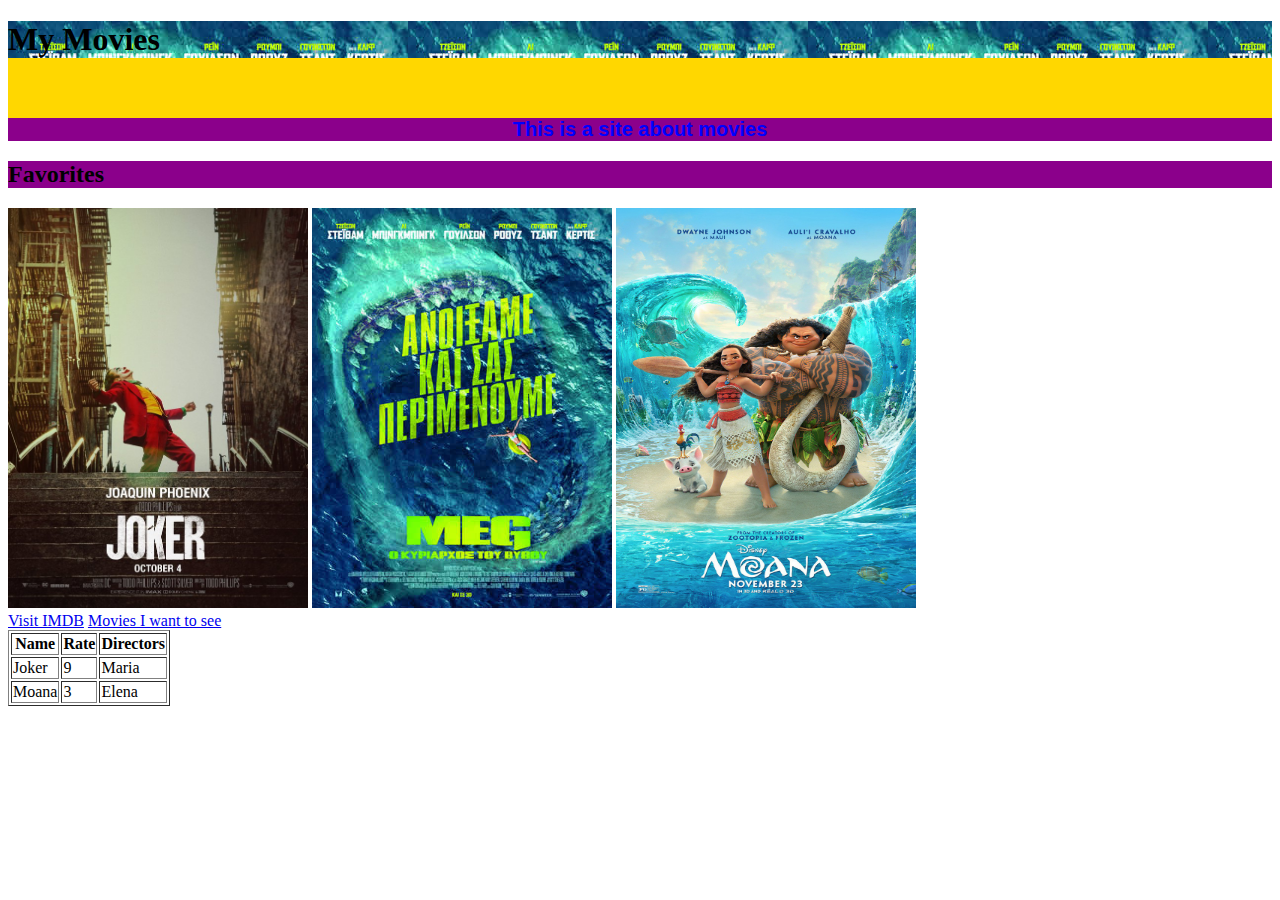
==== index.html @ f92c5430 "Initial commit" ====
<!DOCTYPE html>
<html>
  <header>
    <link rel="stylesheet" type="text/css" href="/css/styles.css" />
    <title>Movies</title>
  </header>
  <body>
    <div id="header">
      <h1>My Movies</h1>
      <br />
      <p class="pink">This is a site about movies</p>
    </div>

    <div id="favorites">
      <h2 class="pink">Favorites</h2>
      <img src="/assets/images/Joker.jpg" alt="Joker Movie Poster" />
      <img src="/assets/images/Meg.jpg" alt="Meg Movie Poster" />
      <img src="/assets/images/Moana.jpg" alt="Moana Movie Poster" />
    </div>

    <div id="links">
      <a href="https://www.imdb.com/title/tt7286456/?ref_=nv_sr_srsg_0"
        >Visit IMDB</a
      >
      <a href="/newMovies.html">Movies I want to see</a>
    </div>
    <div id="seen">
      <table border="1">
        <tr>
          <th>Name</th>
          <th>Rate</th>
          <th>Directors</th>
        </tr>
        <tr>
          <td>Joker</td>
          <td>9</td>
          <td>Maria</td>
        </tr>
        <tr>
          <td>Moana</td>
          <td>3</td>
          <td>Elena</td>
        </tr>
      </table>
    </div>
  </body>
</html>
---- css/styles.css ----
img {
  width: 300px;
  height: 400px;
}

p {
  color: blue;
  font-family: Arial, Helvetica, sans-serif;
  font-size: 20px;
  text-align: center;
  font-weight: bold;
}

h1 {
  background-image: url("../assets/images/Meg.jpg");
}

#header {
  background-color: gold;
}

.pink {
  background-color: darkmagenta;
}
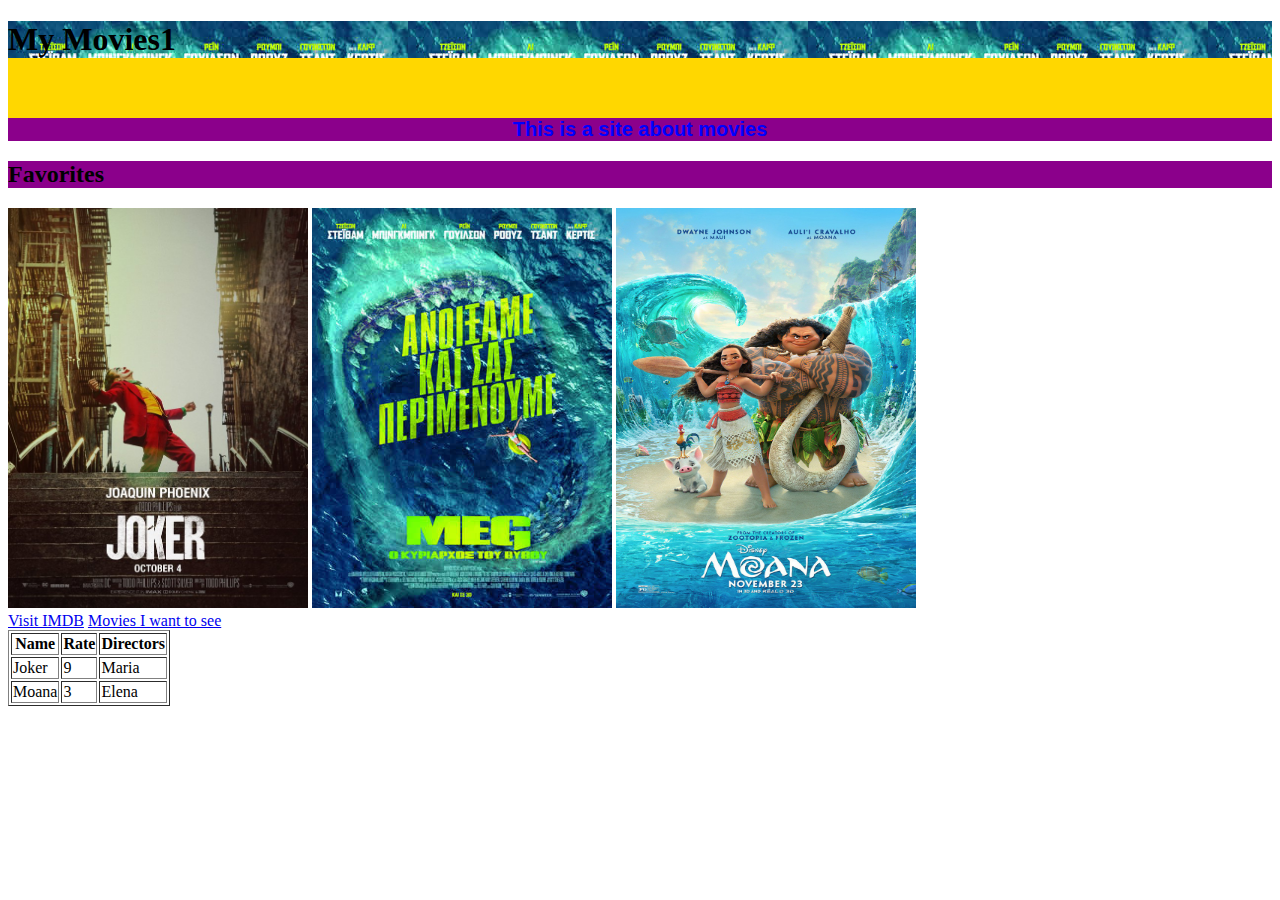
==== commit 9107c10f: "LALA" ====
--- a/index.html
+++ b/index.html
@@ -6,7 +6,7 @@
   </header>
   <body>
     <div id="header">
-      <h1>My Movies</h1>
+      <h1>My Movies1</h1>
       <br />
       <p class="pink">This is a site about movies</p>
     </div>
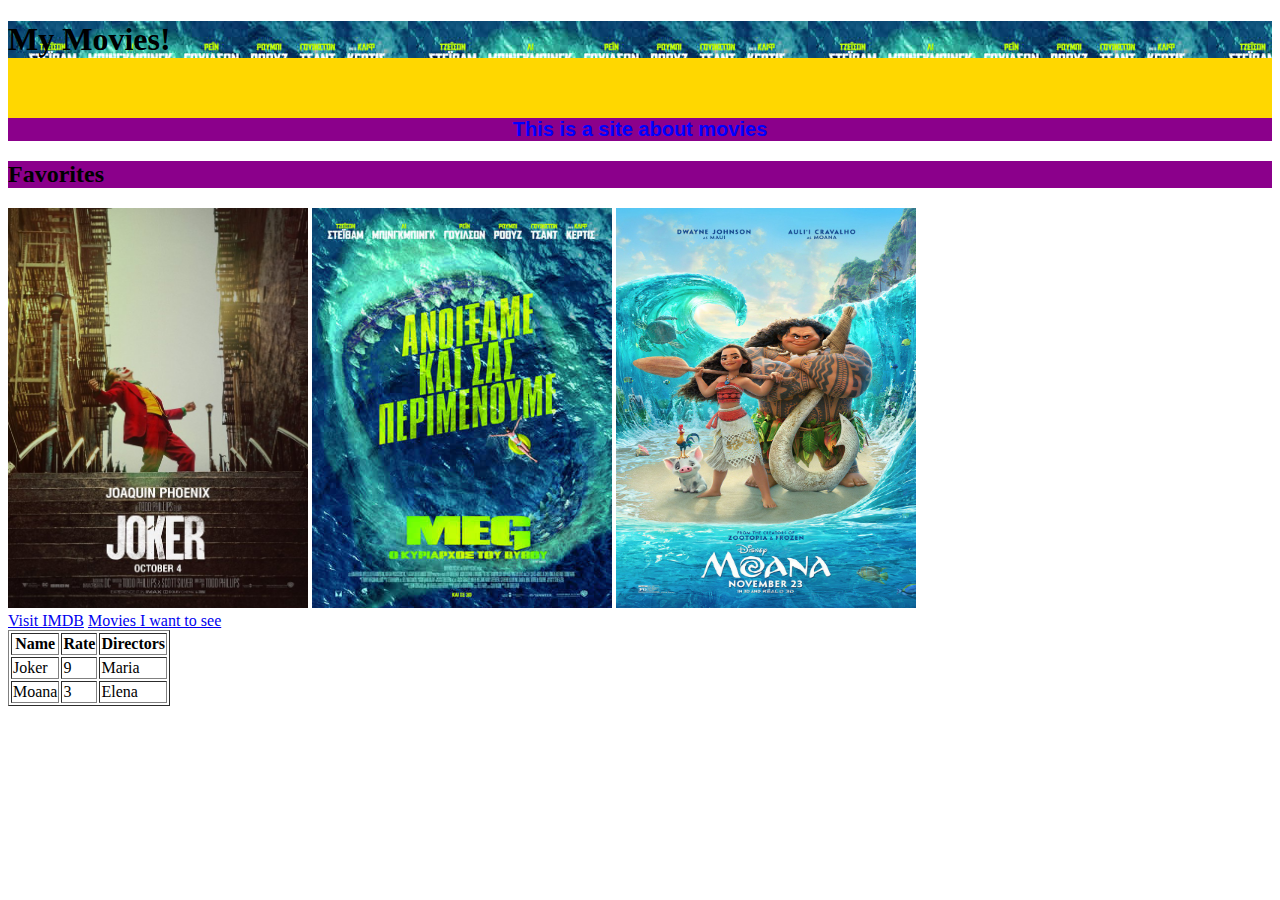
==== commit aed9c2b3: "add !" ====
--- a/index.html
+++ b/index.html
@@ -6,7 +6,7 @@
   </header>
   <body>
     <div id="header">
-      <h1>My Movies1</h1>
+      <h1>My Movies!</h1>
       <br />
       <p class="pink">This is a site about movies</p>
     </div>
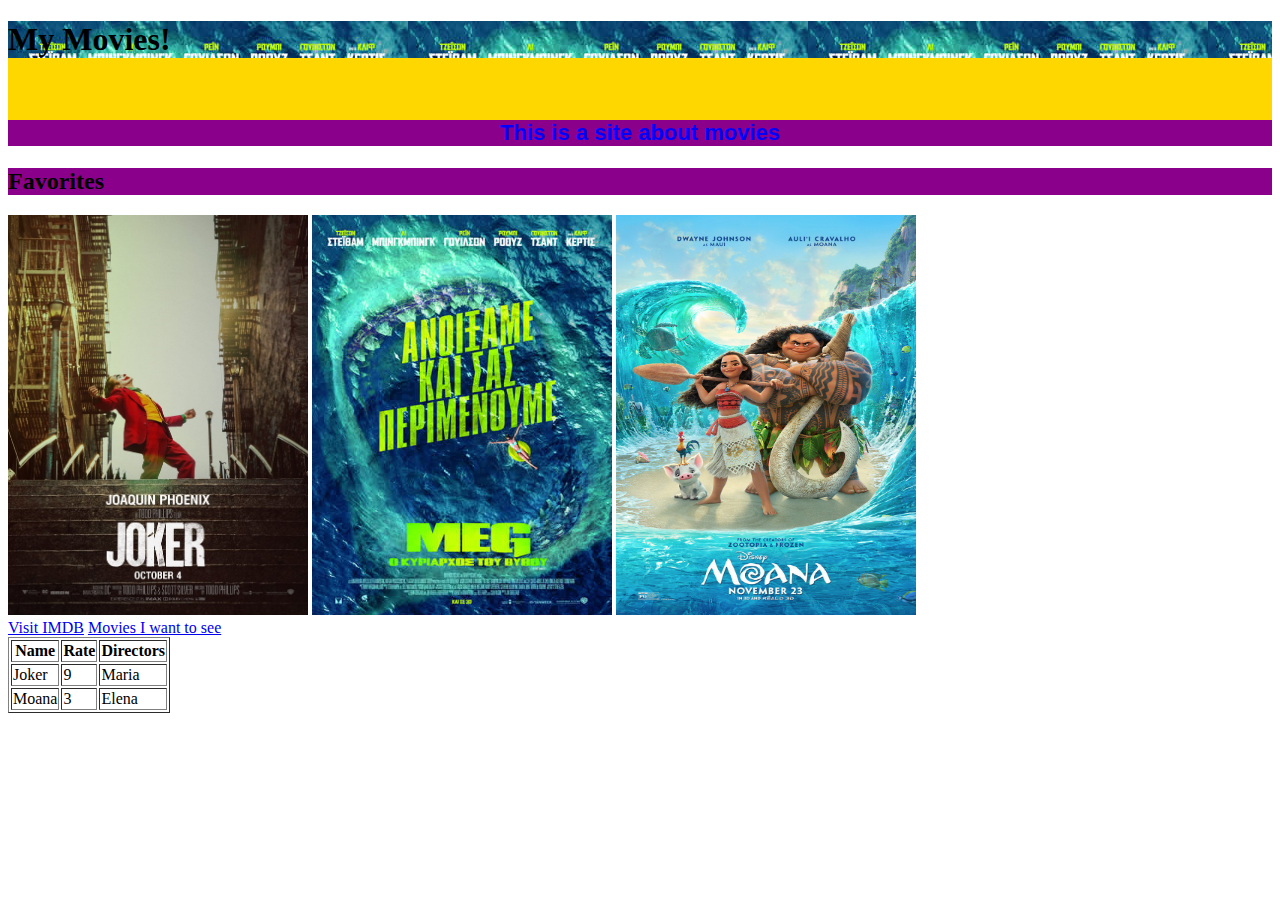
==== commit 823ac254: "./" ====
--- a/index.html
+++ b/index.html
@@ -1,7 +1,7 @@
 <!DOCTYPE html>
 <html>
   <header>
-    <link rel="stylesheet" type="text/css" href="/css/styles.css" />
+    <link rel="stylesheet" type="text/css" href="./css/styles.css" />
     <title>Movies</title>
   </header>
   <body>
@@ -22,7 +22,7 @@
       <a href="https://www.imdb.com/title/tt7286456/?ref_=nv_sr_srsg_0"
         >Visit IMDB</a
       >
-      <a href="/newMovies.html">Movies I want to see</a>
+      <a href="./newMovies.html">Movies I want to see</a>
     </div>
     <div id="seen">
       <table border="1">
--- a/css/styles.css
+++ b/css/styles.css
@@ -6,7 +6,7 @@
 p {
   color: blue;
   font-family: Arial, Helvetica, sans-serif;
-  font-size: 20px;
+  font-size: 22px;
   text-align: center;
   font-weight: bold;
 }
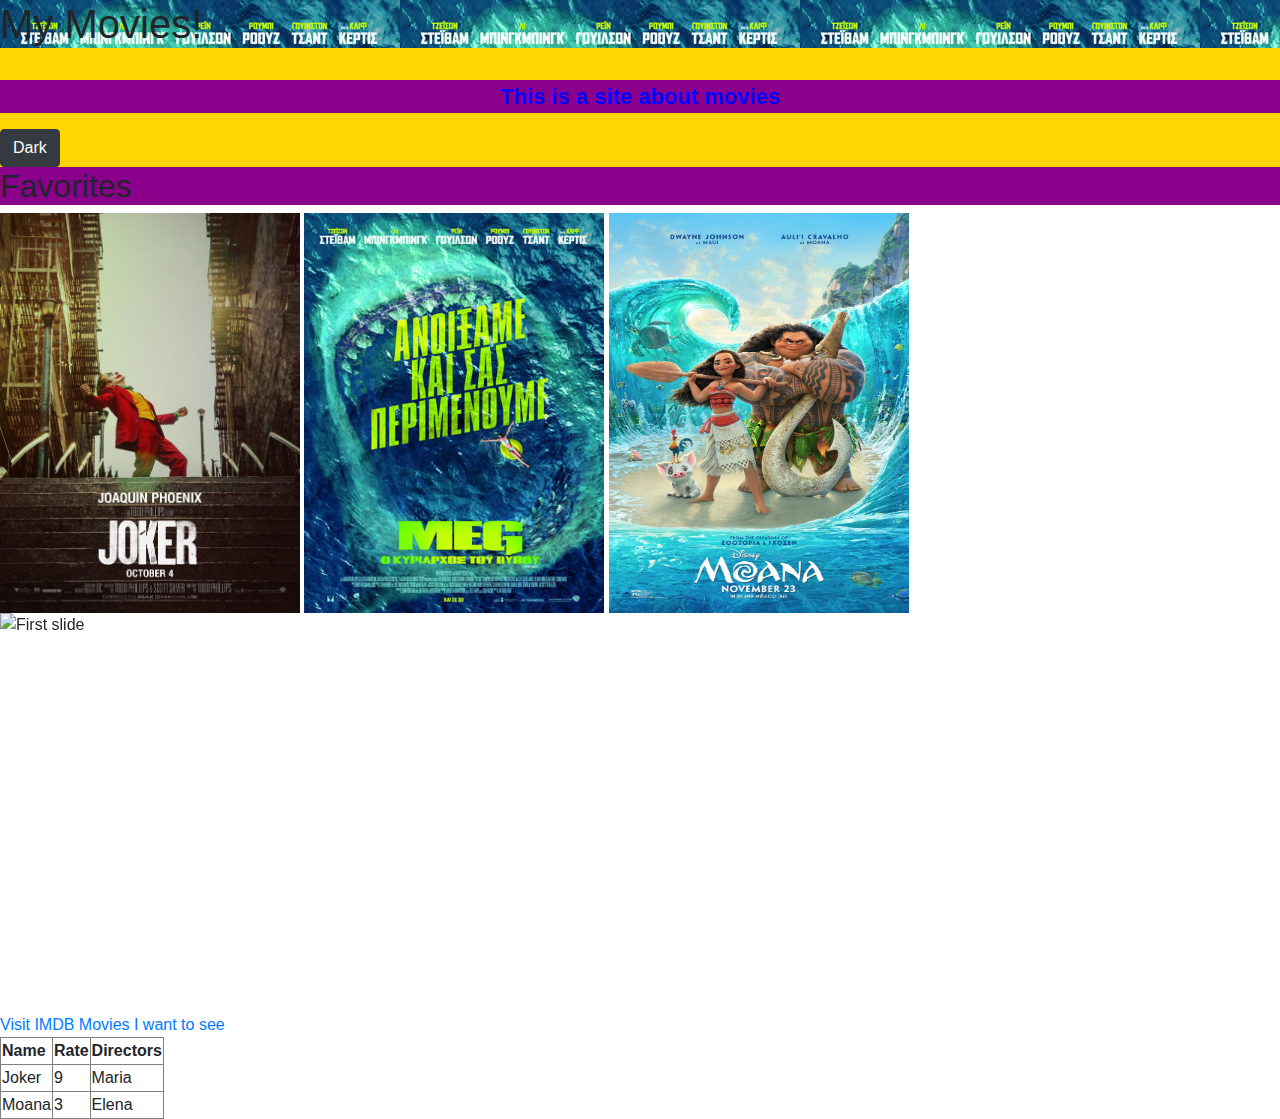
==== commit 971ee876: "Update index.html" ====
--- a/index.html
+++ b/index.html
@@ -1,6 +1,11 @@
 <!DOCTYPE html>
 <html>
   <header>
+    <link
+      rel="stylesheet"
+      href="https://stackpath.bootstrapcdn.com/bootstrap/4.1.3/css/bootstrap.min.css"
+      crossorigin="anonymous"
+    />
     <link rel="stylesheet" type="text/css" href="./css/styles.css" />
     <title>Movies</title>
   </header>
@@ -9,6 +14,7 @@
       <h1>My Movies!</h1>
       <br />
       <p class="pink">This is a site about movies</p>
+      <button type="button" class="btn btn-dark">Dark</button>
     </div>
 
     <div id="favorites">
@@ -17,7 +23,53 @@
       <img src="/assets/images/Meg.jpg" alt="Meg Movie Poster" />
       <img src="/assets/images/Moana.jpg" alt="Moana Movie Poster" />
     </div>
-
+    <div
+      id="carouselExampleControls"
+      class="carousel slide"
+      data-ride="carousel"
+    >
+      <div class="carousel-inner">
+        <div class="carousel-item active">
+          <img
+            class="d-block w-100"
+            src=".../800x400?auto=yes&bg=777&fg=555&text=First slide"
+            alt="First slide"
+          />
+        </div>
+        <div class="carousel-item">
+          <img
+            class="d-block w-100"
+            src=".../800x400?auto=yes&bg=666&fg=444&text=Second slide"
+            alt="Second slide"
+          />
+        </div>
+        <div class="carousel-item">
+          <img
+            class="d-block w-100"
+            src=".../800x400?auto=yes&bg=555&fg=333&text=Third slide"
+            alt="Third slide"
+          />
+        </div>
+      </div>
+      <a
+        class="carousel-control-prev"
+        href="#carouselExampleControls"
+        role="button"
+        data-slide="prev"
+      >
+        <span class="carousel-control-prev-icon" aria-hidden="true"></span>
+        <span class="sr-only">Previous</span>
+      </a>
+      <a
+        class="carousel-control-next"
+        href="#carouselExampleControls"
+        role="button"
+        data-slide="next"
+      >
+        <span class="carousel-control-next-icon" aria-hidden="true"></span>
+        <span class="sr-only">Next</span>
+      </a>
+    </div>
     <div id="links">
       <a href="https://www.imdb.com/title/tt7286456/?ref_=nv_sr_srsg_0"
         >Visit IMDB</a
